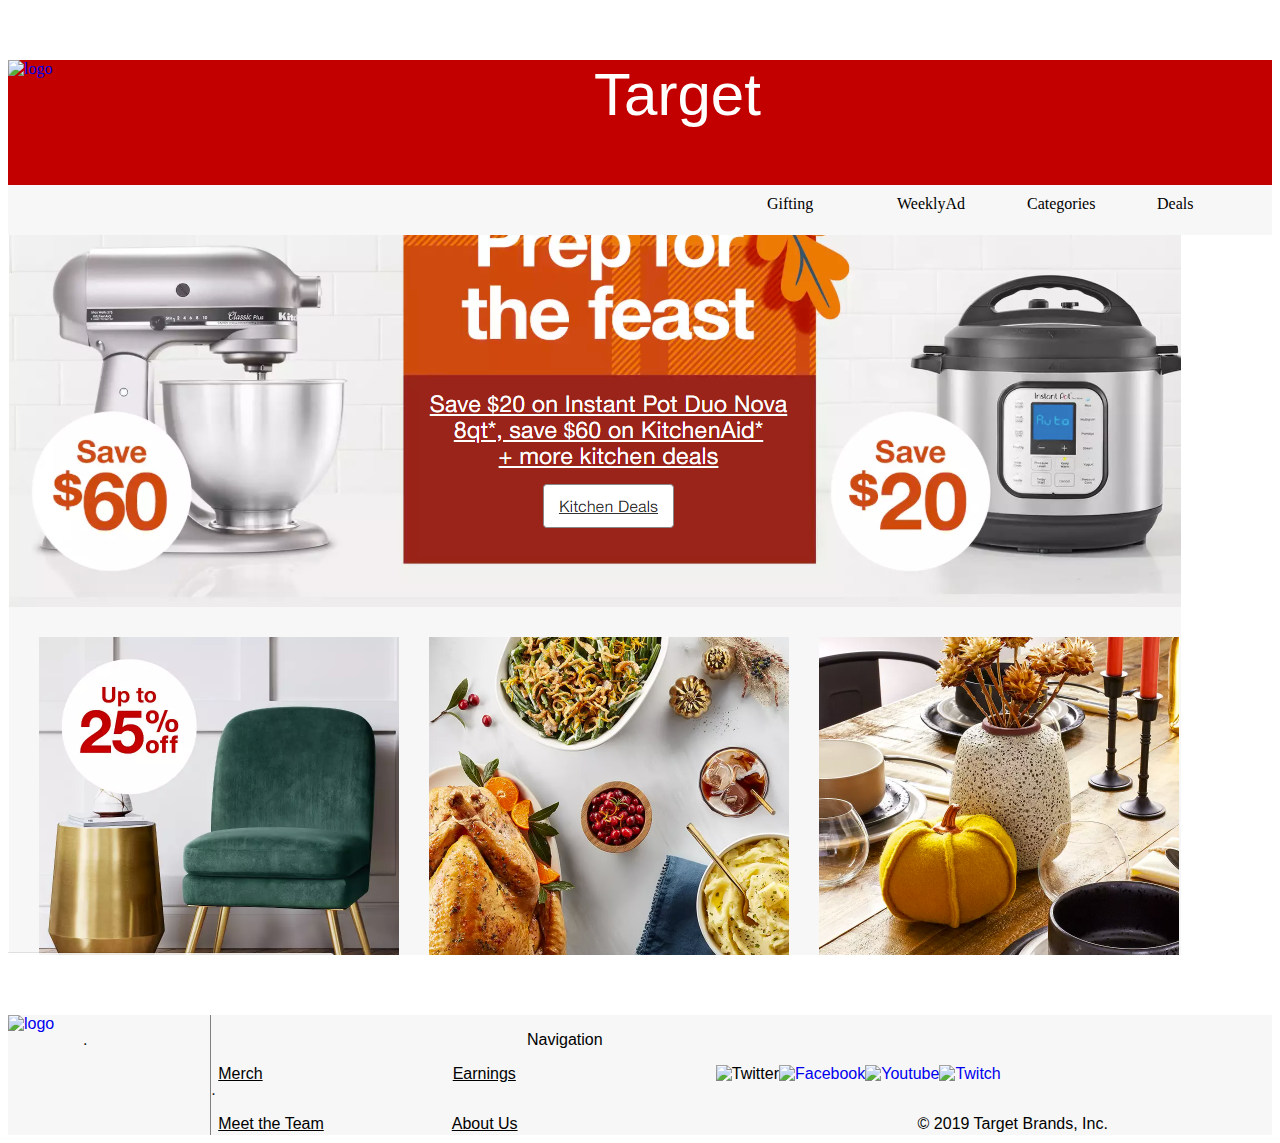
==== index.html @ 6916b709 "add" ====
<!DOCTYPE html>
<html>

<head>




</head>
<title>CSS HomePage</title>
<link rel="stylesheet" type="text/css" href="styles.css" />


<body style="background-color:white;">
	<div class="header">

		<a href="index.html" id="active"><img src="https://upload.wikimedia.org/wikipedia/commons/thumb/c/c5/Target_Corporation_logo_%28vector%29.svg/1024px-Target_Corporation_logo_%28vector%29.svg.png" id="logo" title="Logo" alt="logo"></a>
		<!-- center title, raise text-->
		<p id="title">Target</p>


	</div>
	<div class="links">
		<!-- how to make link active with padding-->
		<a href="deals.html">Deals</a>
		<a href="categories.html">Categories</a>
		<a href="weeklyad.html">WeeklyAd</a>
		<a href="gifting.html">Gifting</a>
	</div>


	<div id="page-container">
		<div id="content-wrap">
			<!-- all other page content -->
			<img class="" src="Start.png">
		</div>
		<footer class="footer">
			<a href="index.html"><img src="https://upload.wikimedia.org/wikipedia/commons/thumb/c/c5/Target_Corporation_logo_%28vector%29.svg/1024px-Target_Corporation_logo_%28vector%29.svg.png" id="logo" title="Logo" alt="logo"></a>
			<div class="vertical">
				<p id="yourText">Navigation </p><a href="merch.html" id="yourText2">Merch</a><a href="https://www.twitch.tv/team/teamrival" target="_blank"><img src="switch.PNG" id="img123"   title="Twitch"></a><a href="https://www.youtube.com/channel/UCgtbgrv5lWaMDczpdg3yesw" target="_blank"><img src="you.PNG" id="img123"  title="Youtube"></a><a href="earnings.html" id="yourText3">Earnings</a><a href="https://www.facebook.com/TeamRivalGG/" target="_blank"><img src="face.PNG" id="img123" title="Facebook"></a><a href="https://twitter.com/teamrivalgg" target="_blank"><img src="swit.PNG" id="yourimg" title="Twitter"></a>
			</div>
			<p id="break">.</p>
			<div class="verticalaa">
				<p id="break">.</p><a href="team.html" id="yourText2">Meet the Team</a><a href="about.html" id="yourText4">About Us</a><a id="yourText5">© 2019 Target Brands, Inc.</a>
			</div>


		</footer>
	</div>




</body></html>
---- styles.css ----
#logo {

	width: 75px;
	height: 75px;
	float: left;

}

#active {
	background-color: #8D57A5;

}

.header {
	width: 100%;
	height: 125px;
	background-color: #C30000;

}



.links {
	width: 100%;
	height: 50px;
	background-color: #F7F7F7;

}

.links a {
	float: right;
	width: 100px;
	height: 25px;
	color: black;
	text-decoration: none;
	padding: 10px;
	margin-right: 5px;
	margin-left: 5px;

}

.links a:hover {
	float: right;
	width: 100px;
	height: 25px;
	color:black;
	text-decoration: underline;
	padding: 10px;

}



#title {

	text-align: center;
	font-size: 60px;
	font-family: sans-serif;
	font-style: bold;
	color: white;
	float: center;

}
#page-container {
	position: relative;
	min-height: 100vh;

}

#content-wrap {
	padding-bottom: 7.5rem;
	/* Footer height */

}

.footer {
	position: absolute;
	bottom: 0;
	width: 100%;
	height: 7.5rem;
	/* Footer height */
	background-color: #F7F7F7;
	color: black;
	font-family: sans-serif;
}

.vertical {
	border-left: 1px solid grey;
	height: 7.5rem;
	position: absolute;
	left: 16%;
	font-family: sans-serif;

}

.verticalaa {
	border-left: 1px solid grey;
	height: .1rem;
	position: absolute;
	left: 16%;
	font-family: sans-serif;

}
.vertical1 {
	border-left: 1px solid grey;
	height: .1rem;
	position: absolute;
	left: 16%;
	font-family: sans-serif;

}

#yourText {
	margin-left: 40%;
	font-style: bold;
	font-family: sans-serif;

}


#yourText2 a {
	margin-left: 7px;
	margin-top: 10p;
	color: black;
	font-family: sans-serif;

}

#yourText2 {
	margin-left: 7px;
	color: black;
	font-family: sans-serif;

}

#yourText2:hover {
	margin-left: 7px;
	color: black;
	font-family: sans-serif;
}

#yourText3 a {
	margin-left: 190px;
	color: black;
	font-family: sans-serif;

}

#yourText3 {
	margin-left: 190px;
	color: black;
	font-family: sans-serif;

}

#yourText3:hover {
	margin-left: 190px;
	color: black;
	font-family: sans-serif;
}

#yourText4 a {
	margin-left: 128px;
	color: black;
	font-family: sans-serif;

}

#yourText4 {
	margin-left: 128px;
	color: black;
	font-family: sans-serif;

}

#yourText4:hover {
	margin-left: 128px;
	color: black;
	font-family: sans-serif;
}
#yourText5 {
	margin-left: 400px;
	color: black;
	font-family: sans-serif;

}
#yourimg {
	margin-left: 200px;
	color: black;
	font-family: sans-serif;
	float: right;
	
}
#yourimg:hover {
	margin-left: 200px;
	color: black;
	font-family: sans-serif;

	
}
#img123{
	float:right;
}


#active1 {
	background-color: #8D57A5;
	margin-left: 128px;
	color: white;
	font-family: sans-serif;
}

#active2 {
	background-color: #8D57A5;
	margin-left: 190px;
	color: white;
	font-family: sans-serif;
}


#break {
	color: #121212;
}

.vertical1 {
	border-left: 1px solid grey;
	height: 7.5rem;
	position: absolute;
	left: 40%;
	bottom: 0%
}

#team img {}

.playerblock {
	width: 99%;
	border: 1px solid gray;
	padding: 5px;
	background-color: #121212;
	font-style: bold;
	font-size: 20px;
	text-align: top;
	color: white;
	font-family: sans-serif;
	image-orientation: left;

}

.playerblock img {
	width: 165.19px;
	height: 165.19px;
	border: 1px solid gray;
	padding: 10px;
	margin: 20px;
}

#name {
	float: right;
	color: white;
}

.role {
	color: #8D57A5;
	font-size: 20px;
	font-family: sans-serif;
	font-style: bold;
	width: 10%;
	border: 1px solid gray;
	padding: 5px;
	background-color: #121212;
	font-style: bold;
	font-size: 20px;
	font-family: sans-serif;
	margin-left: 45px;


}

.player {
	color: white;
	font-size: 20px;
	font-family: sans-serif;
	font-style: bold;
	float: right;
}

#RivalTeam {
	color: white;
	font-style: bold;
	font-family: sans-serif;

}

#lineup img {
	width: 65.19px;
	height: 65.19px;
	border: 1px solid gray;
	padding: 10px;
	margin: 10px;
	float: right;
	float: top;
}

.first-box {
	width: 600px;
	float: left;
	background: #121212;
	height: 175px;
	color: white;
}

.first-box img {
	width: 65px;
	float: left;
	background: #121212;
	height: 65px;
	color: white;
}

.first-box h6 {
	color: #8D57A5;
	margin-left: 66px;
}
.first-box h5 {
	color: white;
	margin-left: 10px;
}

.second-box {
	width: 600px;
	float: right;
	background: #121212;
	height: 175px;
	color: white;

}

.second-box h6 {
	color: #8D57A5;
	margin-left: 66px;
}

.second-box h5 {
	color: white;
	margin-left: 10px;
}

.second-box img {
	width: 65px;
	float: left;
	background: #121212;
	height: 65px;
	color: white;
}

#info {
	color: white;
	font-family: serif;
	float: center;

}

#about {
	color: white;
	font-size: 50px;
	float: top, center;

}
#table {
	color:white;
	
}

#total{
	color:white;
	font-family: serif;
	margin-left: 10px;
	border-color:purple;
}
#CR{
	color:white;
	font-size:12px;
	display: block;
}

.lilist:hover {
	text-decoration: underline;
}


}
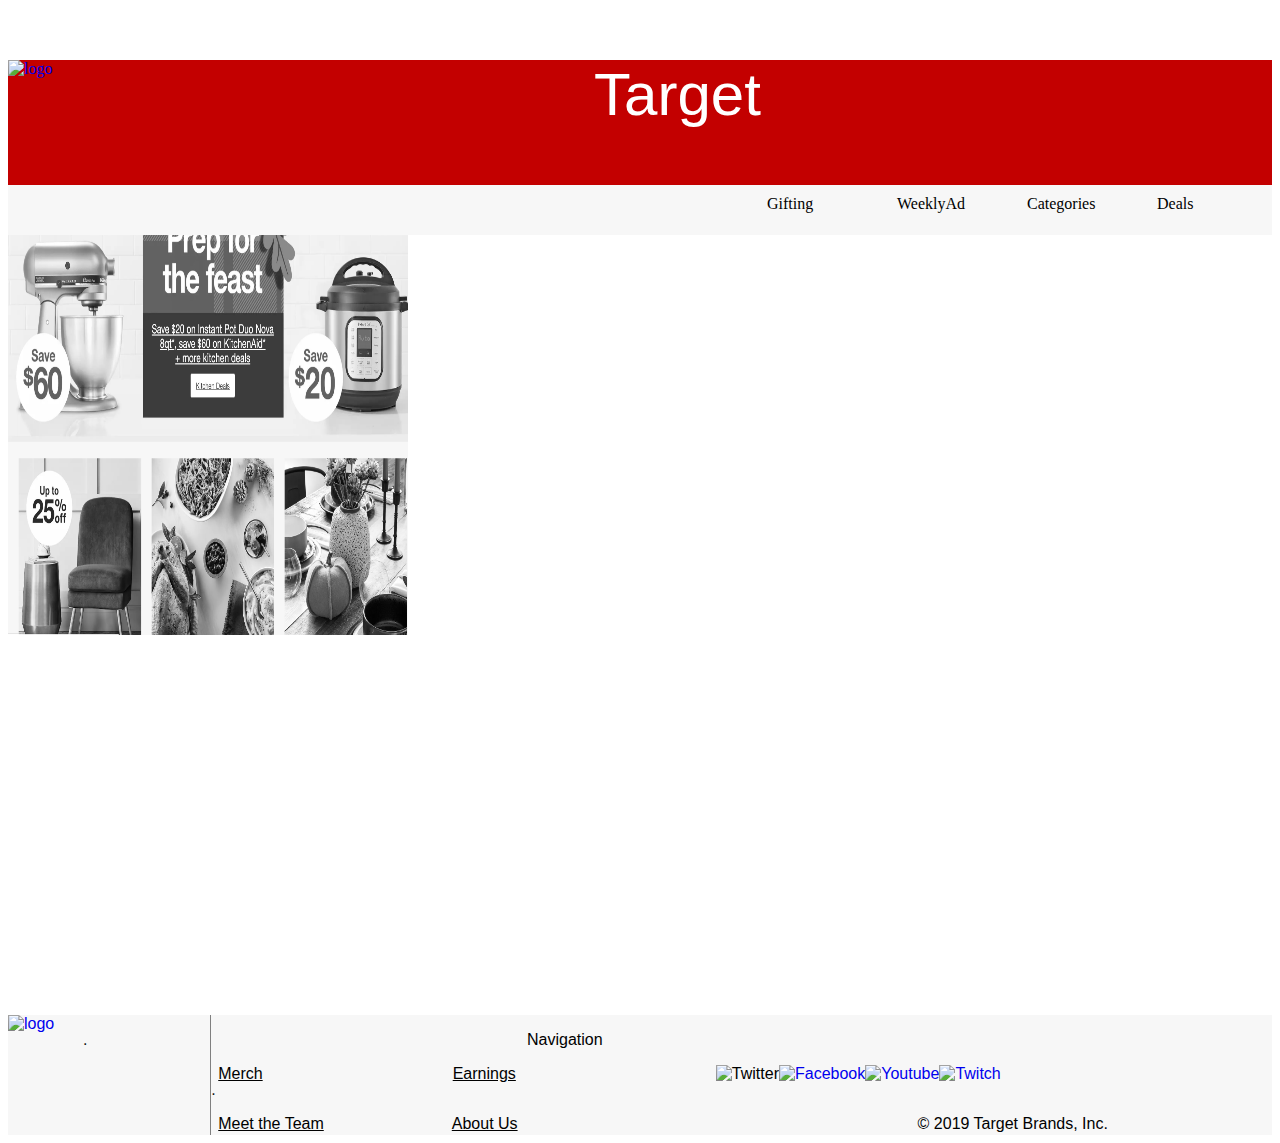
==== commit d328623c: "ad" ====
--- a/index.html
+++ b/index.html
@@ -32,7 +32,7 @@
 	<div id="page-container">
 		<div id="content-wrap">
 			<!-- all other page content -->
-			<img class="" src="Start.png">
+			<img class="homeimg" src="Start.png">
 		</div>
 		<footer class="footer">
 			<a href="index.html"><img src="https://upload.wikimedia.org/wikipedia/commons/thumb/c/c5/Target_Corporation_logo_%28vector%29.svg/1024px-Target_Corporation_logo_%28vector%29.svg.png" id="logo" title="Logo" alt="logo"></a>
--- a/styles.css
+++ b/styles.css
@@ -387,6 +387,25 @@
 .lilist:hover {
 	text-decoration: underline;
 }
-
-
-}
+img.homeimg {
+   -webkit-filter: grayscale(100%);
+   -moz-filter: grayscale(100%);
+   filter: grayscale(100%);
+   transition: all 0.5s ease;
+	width:400px;
+	height:400px;
+ }
+
+ img.homeimg:hover {
+   -webkit-filter: grayscale(0%);
+   -moz-filter: grayscale(0%);
+   filter: grayscale(0%);
+	 width:400px;
+	height:400px;
+ }
+
+
+
+
+
+}
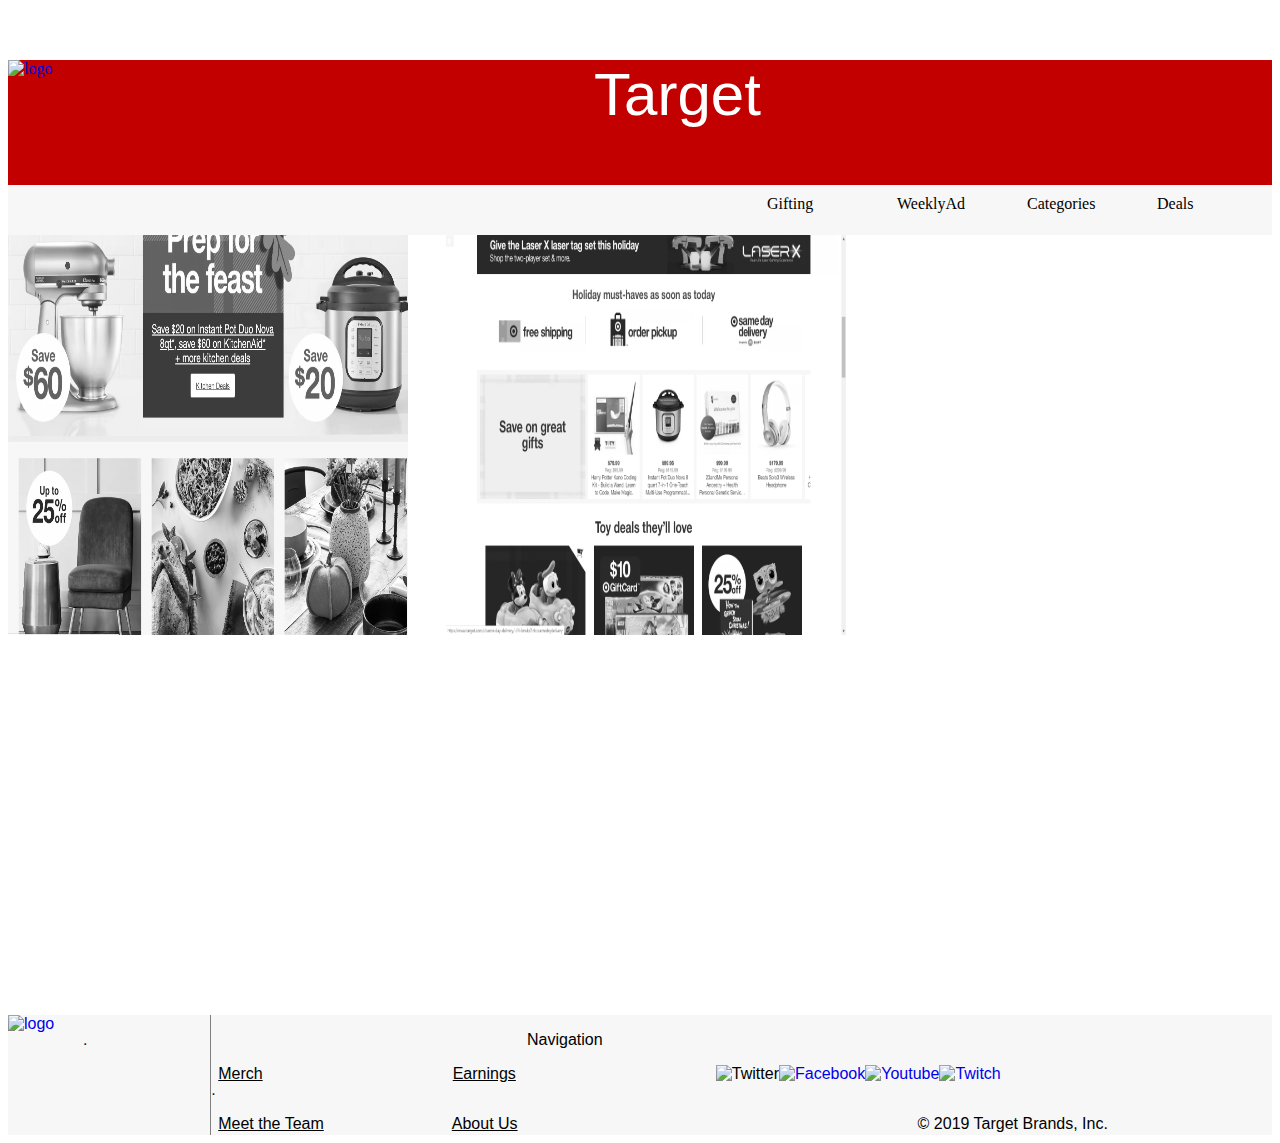
==== commit b9388763: "k" ====
--- a/index.html
+++ b/index.html
@@ -32,12 +32,15 @@
 	<div id="page-container">
 		<div id="content-wrap">
 			<!-- all other page content -->
-			<img class="homeimg" src="Start.png">
+			<span class="homeimg"><img class="homeimg" src="Start.png">Sales</span>
+			<span class="homeimg"><img class="homeimg" src="End.png">Gifts</span>
+
+
 		</div>
 		<footer class="footer">
 			<a href="index.html"><img src="https://upload.wikimedia.org/wikipedia/commons/thumb/c/c5/Target_Corporation_logo_%28vector%29.svg/1024px-Target_Corporation_logo_%28vector%29.svg.png" id="logo" title="Logo" alt="logo"></a>
 			<div class="vertical">
-				<p id="yourText">Navigation </p><a href="merch.html" id="yourText2">Merch</a><a href="https://www.twitch.tv/team/teamrival" target="_blank"><img src="switch.PNG" id="img123"   title="Twitch"></a><a href="https://www.youtube.com/channel/UCgtbgrv5lWaMDczpdg3yesw" target="_blank"><img src="you.PNG" id="img123"  title="Youtube"></a><a href="earnings.html" id="yourText3">Earnings</a><a href="https://www.facebook.com/TeamRivalGG/" target="_blank"><img src="face.PNG" id="img123" title="Facebook"></a><a href="https://twitter.com/teamrivalgg" target="_blank"><img src="swit.PNG" id="yourimg" title="Twitter"></a>
+				<p id="yourText">Navigation </p><a href="merch.html" id="yourText2">Merch</a><a href="https://www.twitch.tv/team/teamrival" target="_blank"><img src="switch.PNG" id="img123" title="Twitch"></a><a href="https://www.youtube.com/channel/UCgtbgrv5lWaMDczpdg3yesw" target="_blank"><img src="you.PNG" id="img123" title="Youtube"></a><a href="earnings.html" id="yourText3">Earnings</a><a href="https://www.facebook.com/TeamRivalGG/" target="_blank"><img src="face.PNG" id="img123" title="Facebook"></a><a href="https://twitter.com/teamrivalgg" target="_blank"><img src="swit.PNG" id="yourimg" title="Twitter"></a>
 			</div>
 			<p id="break">.</p>
 			<div class="verticalaa">
@@ -50,5 +53,6 @@
 
 
 
+</body>
 
-</body></html>
+</html>
--- a/styles.css
+++ b/styles.css
@@ -387,25 +387,31 @@
 .lilist:hover {
 	text-decoration: underline;
 }
-img.homeimg {
+.homeimg {
    -webkit-filter: grayscale(100%);
    -moz-filter: grayscale(100%);
    filter: grayscale(100%);
    transition: all 0.5s ease;
 	width:400px;
 	height:400px;
+	color:white;
  }
 
- img.homeimg:hover {
+ .homeimg:hover {
    -webkit-filter: grayscale(0%);
    -moz-filter: grayscale(0%);
    filter: grayscale(0%);
 	 width:400px;
 	height:400px;
+	 color:black;
  }
-
-
-
-
-
-}
+.img2{
+	color:transparent;
+}
+.img2:hover{
+	color:black;
+}
+
+
+
+}
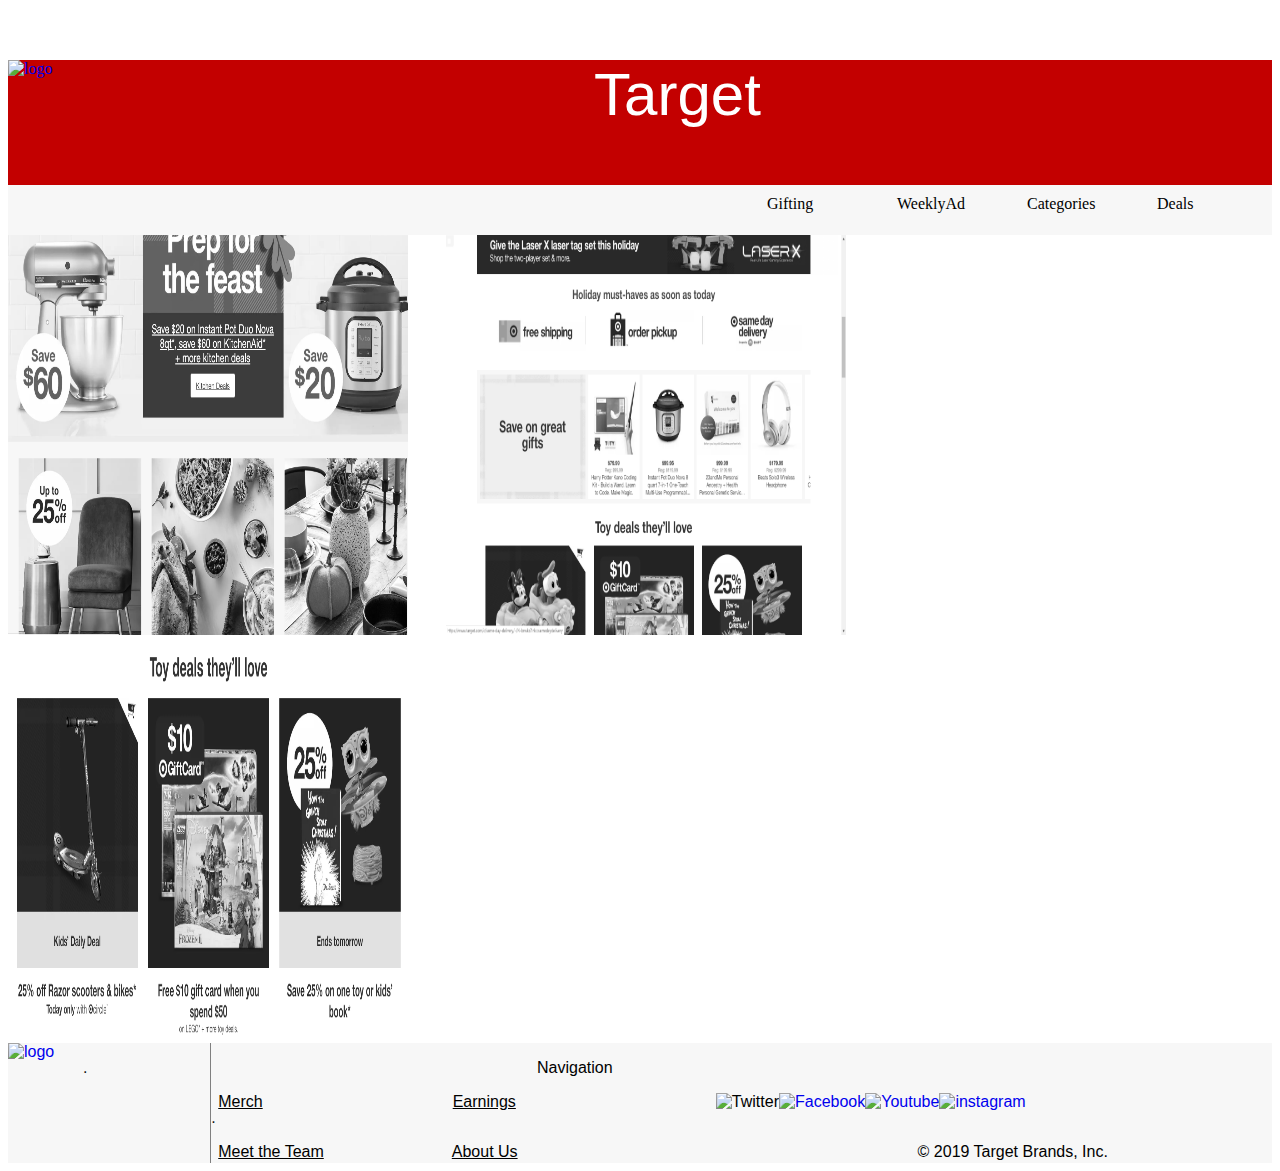
==== commit 2d338dd0: "i9" ====
--- a/index.html
+++ b/index.html
@@ -34,13 +34,14 @@
 			<!-- all other page content -->
 			<span class="homeimg"><img class="homeimg" src="Start.png">Sales</span>
 			<span class="homeimg"><img class="homeimg" src="End.png">Gifts</span>
+			<span class="homeimg"><img class="homeimg" src="ToyDeals.PNG">Toy Deals</span>
 
 
 		</div>
 		<footer class="footer">
 			<a href="index.html"><img src="https://upload.wikimedia.org/wikipedia/commons/thumb/c/c5/Target_Corporation_logo_%28vector%29.svg/1024px-Target_Corporation_logo_%28vector%29.svg.png" id="logo" title="Logo" alt="logo"></a>
 			<div class="vertical">
-				<p id="yourText">Navigation </p><a href="merch.html" id="yourText2">Merch</a><a href="https://www.twitch.tv/team/teamrival" target="_blank"><img src="switch.PNG" id="img123" title="Twitch"></a><a href="https://www.youtube.com/channel/UCgtbgrv5lWaMDczpdg3yesw" target="_blank"><img src="you.PNG" id="img123" title="Youtube"></a><a href="earnings.html" id="yourText3">Earnings</a><a href="https://www.facebook.com/TeamRivalGG/" target="_blank"><img src="face.PNG" id="img123" title="Facebook"></a><a href="https://twitter.com/teamrivalgg" target="_blank"><img src="swit.PNG" id="yourimg" title="Twitter"></a>
+				<p id="yourText">Navigation </p><a href="merch.html" id="yourText2">Merch</a><a href="https://instagram.com/target?igshid=ogr5b31is0ik" target="_blank"><img src="switch.PNG" id="img123" title="instagram"></a><a href="https://www.youtube.com/user/Target" target="_blank"><img src="you.PNG" id="img123" title="Youtube"></a><a href="earnings.html" id="yourText3">Earnings</a><a href="https://www.facebook.com/Target/" target="_blank"><img src="face.PNG" id="img123" title="Facebook"></a><a href="https://twitter.com/target" target="_blank"><img src="swit.PNG" id="yourimg" title="Twitter"></a>
 			</div>
 			<p id="break">.</p>
 			<div class="verticalaa">
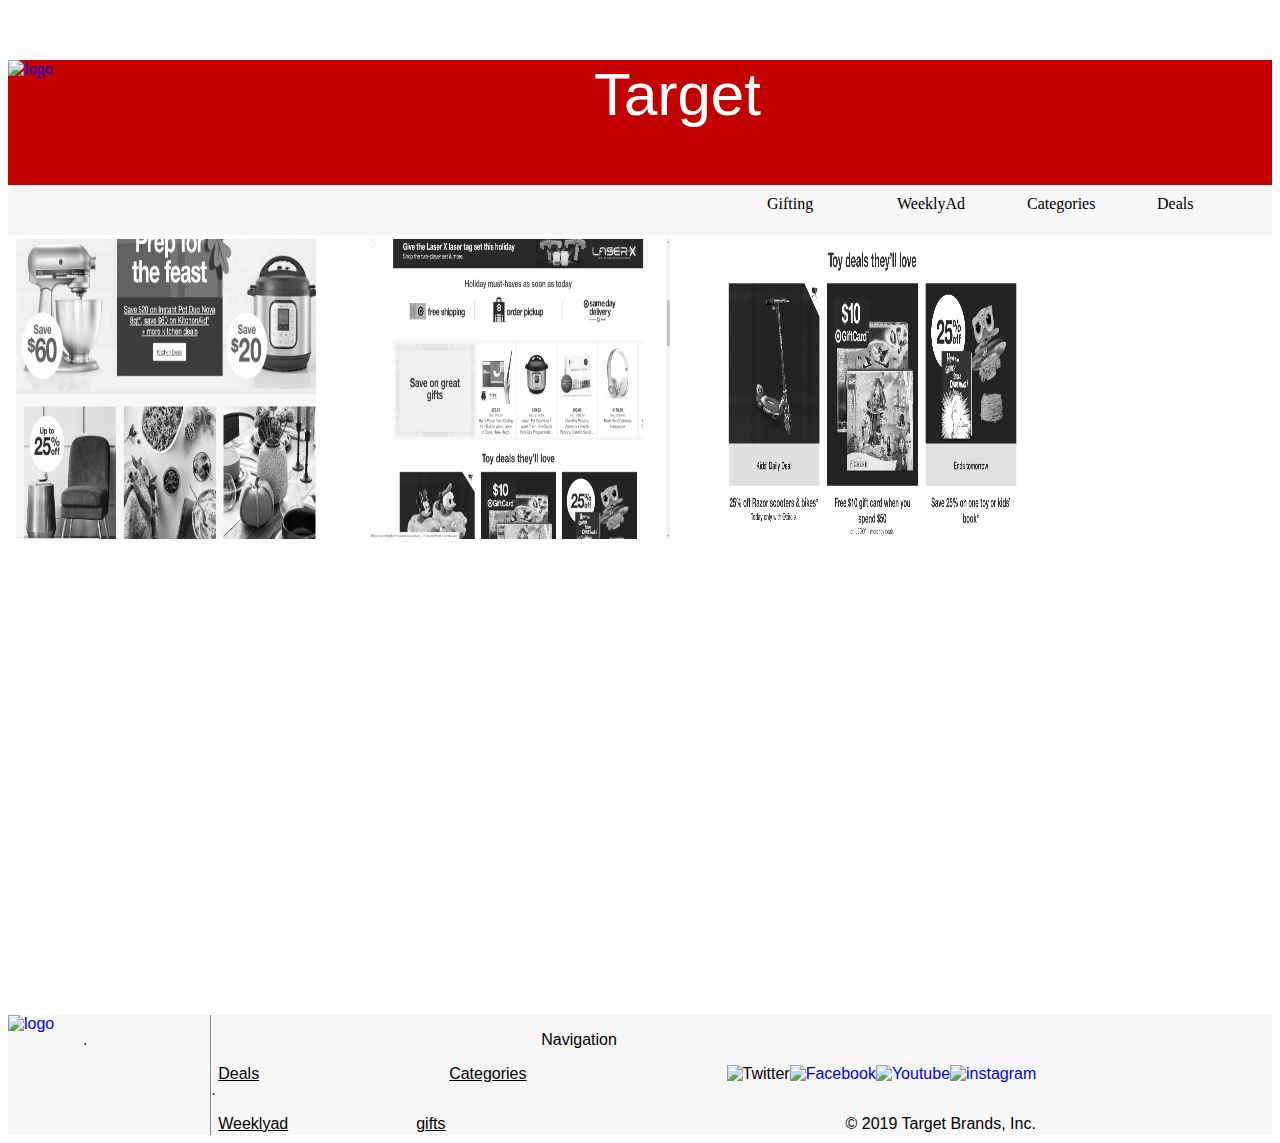
==== commit 7ecef1d4: "6" ====
--- a/index.html
+++ b/index.html
@@ -38,14 +38,15 @@
 
 
 		</div>
+
 		<footer class="footer">
 			<a href="index.html"><img src="https://upload.wikimedia.org/wikipedia/commons/thumb/c/c5/Target_Corporation_logo_%28vector%29.svg/1024px-Target_Corporation_logo_%28vector%29.svg.png" id="logo" title="Logo" alt="logo"></a>
 			<div class="vertical">
-				<p id="yourText">Navigation </p><a href="merch.html" id="yourText2">Merch</a><a href="https://instagram.com/target?igshid=ogr5b31is0ik" target="_blank"><img src="switch.PNG" id="img123" title="instagram"></a><a href="https://www.youtube.com/user/Target" target="_blank"><img src="you.PNG" id="img123" title="Youtube"></a><a href="earnings.html" id="yourText3">Earnings</a><a href="https://www.facebook.com/Target/" target="_blank"><img src="face.PNG" id="img123" title="Facebook"></a><a href="https://twitter.com/target" target="_blank"><img src="swit.PNG" id="yourimg" title="Twitter"></a>
+				<p id="yourText">Navigation </p><a href="deals.html" id="yourText2">Deals</a><a href="https://instagram.com/target?igshid=ogr5b31is0ik" target="_blank"><img src="switch.PNG" id="img123" title="instagram"></a><a href="https://www.youtube.com/user/Target" target="_blank"><img src="you.PNG" id="img123" title="Youtube"></a><a href="categories.html" id="yourText3">Categories</a><a href="https://www.facebook.com/Target/" target="_blank"><img src="face.PNG" id="img123" title="Facebook"></a><a href="https://twitter.com/target" target="_blank"><img src="swit.PNG" id="yourimg" title="Twitter"></a>
 			</div>
 			<p id="break">.</p>
 			<div class="verticalaa">
-				<p id="break">.</p><a href="team.html" id="yourText2">Meet the Team</a><a href="about.html" id="yourText4">About Us</a><a id="yourText5">© 2019 Target Brands, Inc.</a>
+				<p id="break">.</p><a href="weeklyad.html" id="yourText2">Weeklyad</a><a href="gifting.html" id="yourText4">gifts</a><a id="yourText5">© 2019 Target Brands, Inc.</a>
 			</div>
 
 
--- a/styles.css
+++ b/styles.css
@@ -1,4 +1,3 @@
-
 #logo {
 
 	width: 75px;
@@ -44,7 +43,7 @@
 	float: right;
 	width: 100px;
 	height: 25px;
-	color:black;
+	color: black;
 	text-decoration: underline;
 	padding: 10px;
 
@@ -62,6 +61,7 @@
 	float: center;
 
 }
+
 #page-container {
 	position: relative;
 	min-height: 100vh;
@@ -102,6 +102,7 @@
 	font-family: sans-serif;
 
 }
+
 .vertical1 {
 	border-left: 1px solid grey;
 	height: .1rem;
@@ -179,28 +180,32 @@
 	color: black;
 	font-family: sans-serif;
 }
+
 #yourText5 {
 	margin-left: 400px;
 	color: black;
 	font-family: sans-serif;
 
 }
+
 #yourimg {
 	margin-left: 200px;
 	color: black;
 	font-family: sans-serif;
 	float: right;
-	
-}
+
+}
+
 #yourimg:hover {
 	margin-left: 200px;
 	color: black;
 	font-family: sans-serif;
 
-	
-}
-#img123{
-	float:right;
+
+}
+
+#img123 {
+	float: right;
 }
 
 
@@ -322,6 +327,7 @@
 	color: #8D57A5;
 	margin-left: 66px;
 }
+
 .first-box h5 {
 	color: white;
 	margin-left: 10px;
@@ -367,51 +373,68 @@
 	float: top, center;
 
 }
+
 #table {
-	color:white;
-	
-}
-
-#total{
-	color:white;
+	color: white;
+
+}
+
+#total {
+	color: white;
 	font-family: serif;
 	margin-left: 10px;
-	border-color:purple;
-}
-#CR{
-	color:white;
-	font-size:12px;
+	border-color: purple;
+}
+
+#CR {
+	color: white;
+	font-size: 12px;
 	display: block;
 }
 
 .lilist:hover {
 	text-decoration: underline;
-}
+	color: black;
+	font-size: 16px;
+}
+.lilist{
+	color:black;
+	font-size: 16px;
+	
+}
+
 .homeimg {
-   -webkit-filter: grayscale(100%);
-   -moz-filter: grayscale(100%);
-   filter: grayscale(100%);
-   transition: all 0.5s ease;
-	width:400px;
-	height:400px;
-	color:white;
- }
-
- .homeimg:hover {
-   -webkit-filter: grayscale(0%);
-   -moz-filter: grayscale(0%);
-   filter: grayscale(0%);
-	 width:400px;
-	height:400px;
-	 color:black;
- }
-.img2{
-	color:transparent;
-}
-.img2:hover{
-	color:black;
-}
-
-
-
-}
+	-webkit-filter: grayscale(100%);
+	-moz-filter: grayscale(100%);
+	filter: grayscale(100%);
+	transition: all 0.5s ease;
+	width: 300px;
+	height: 300px;
+	color: white;
+	margin: 4px;
+}
+
+.homeimg:hover {
+	-webkit-filter: grayscale(0%);
+	-moz-filter: grayscale(0%);
+	filter: grayscale(0%);
+	width: 400px;
+	height: 400px;
+	color: black;
+	margin: 4px;
+}
+
+.img2 {
+	color: transparent;
+}
+
+.img2:hover {
+	color: black;
+}
+
+.hidden {
+	opacity: 0%;
+	margin: 4px;
+	width: 300px;
+	height: 300px;
+}
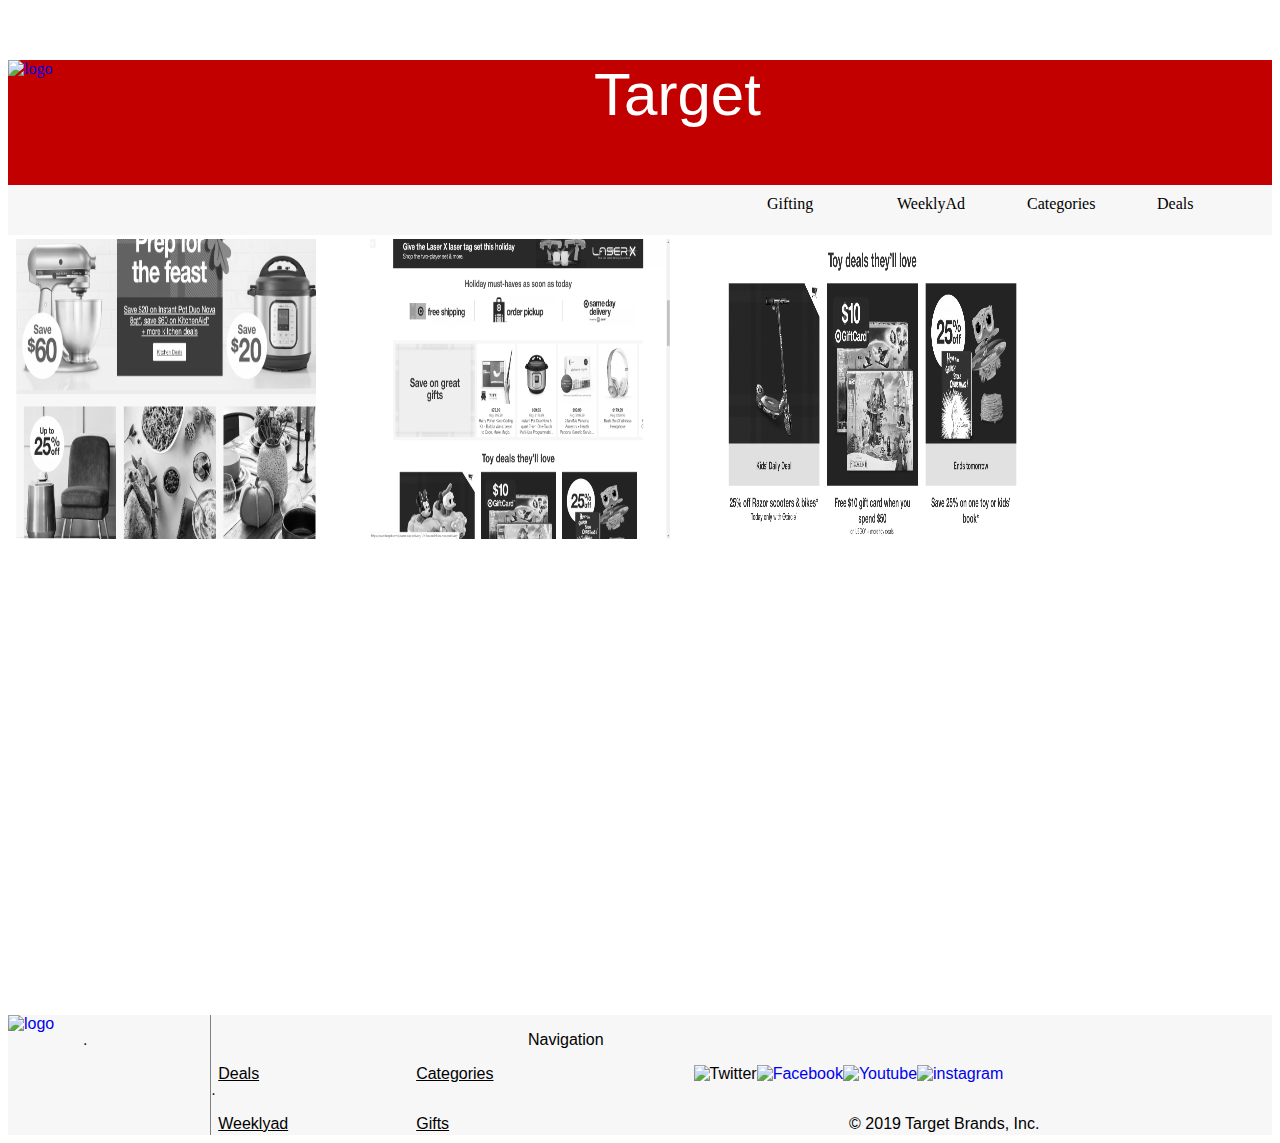
==== commit 8463af3a: "d" ====
--- a/index.html
+++ b/index.html
@@ -46,7 +46,7 @@
 			</div>
 			<p id="break">.</p>
 			<div class="verticalaa">
-				<p id="break">.</p><a href="weeklyad.html" id="yourText2">Weeklyad</a><a href="gifting.html" id="yourText4">gifts</a><a id="yourText5">© 2019 Target Brands, Inc.</a>
+				<p id="break">.</p><a href="weeklyad.html" id="yourText2">Weeklyad</a><a href="gifting.html" id="yourText4">Gifts</a><a id="yourText5">© 2019 Target Brands, Inc.</a>
 			</div>
 
 
@@ -55,6 +55,4 @@
 
 
 
-</body>
-
-</html>
+</body></html>
--- a/styles.css
+++ b/styles.css
@@ -149,14 +149,14 @@
 }
 
 #yourText3 {
-	margin-left: 190px;
+	margin-left: 157px;
 	color: black;
 	font-family: sans-serif;
 
 }
 
 #yourText3:hover {
-	margin-left: 190px;
+	margin-left: 157px;
 	color: black;
 	font-family: sans-serif;
 }
@@ -397,10 +397,11 @@
 	color: black;
 	font-size: 16px;
 }
-.lilist{
-	color:black;
+
+.lilist {
+	color: black;
 	font-size: 16px;
-	
+
 }
 
 .homeimg {
@@ -438,3 +439,7 @@
 	width: 300px;
 	height: 300px;
 }
+
+#activelink {
+	text-decoration: underline;
+}
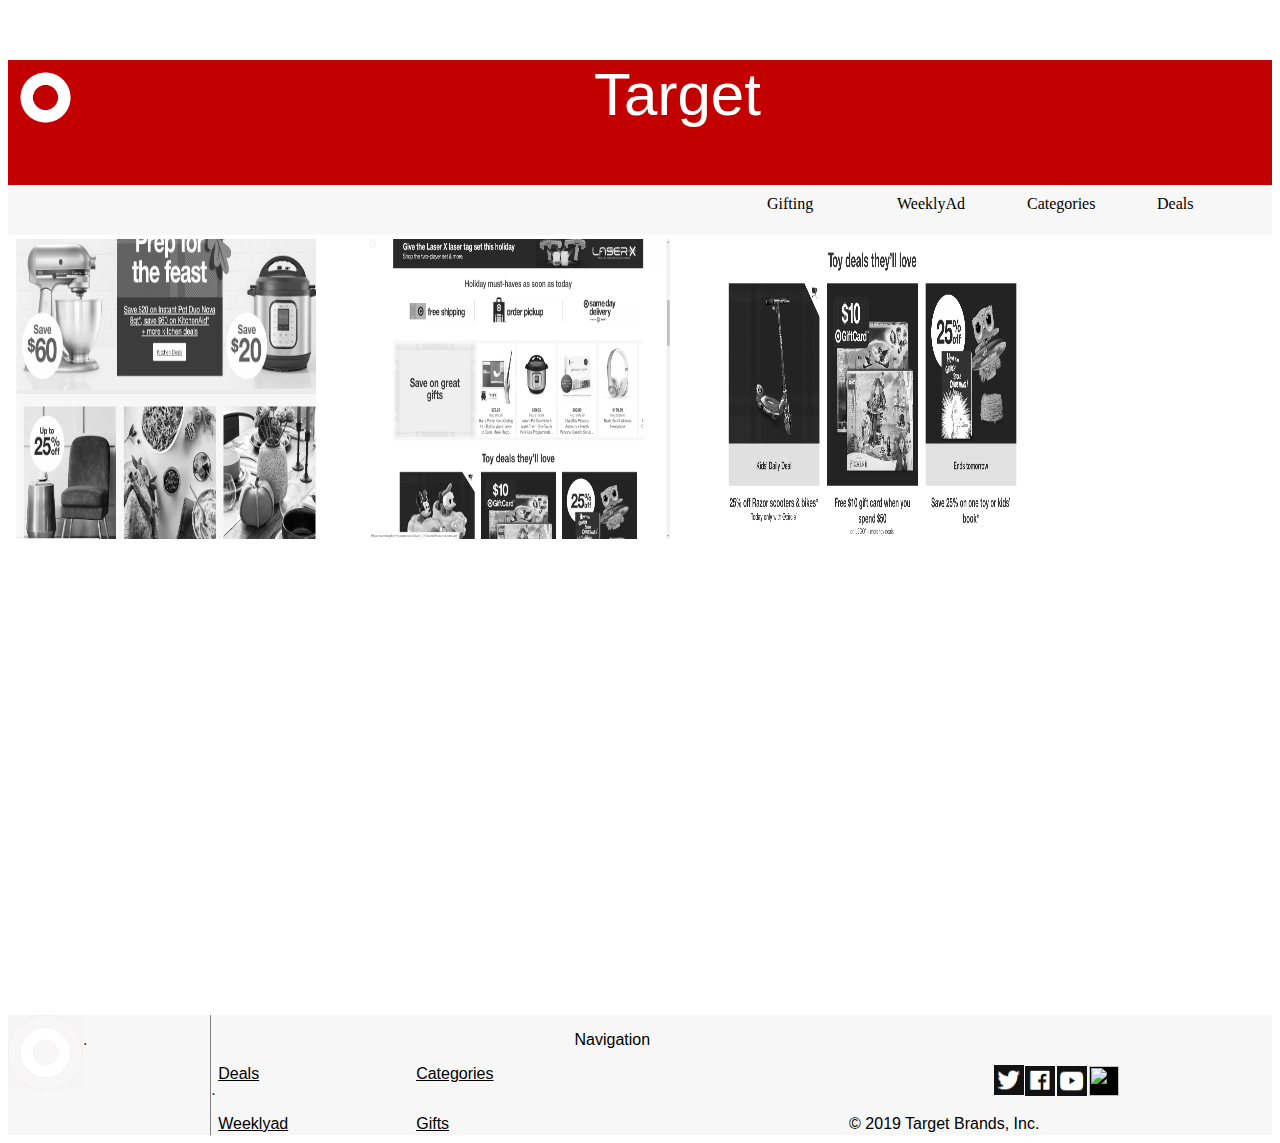
==== commit 10e59801: "cv" ====
--- a/index.html
+++ b/index.html
@@ -14,7 +14,7 @@
 <body style="background-color:white;">
 	<div class="header">
 
-		<a href="index.html" id="active"><img src="https://upload.wikimedia.org/wikipedia/commons/thumb/c/c5/Target_Corporation_logo_%28vector%29.svg/1024px-Target_Corporation_logo_%28vector%29.svg.png" id="logo" title="Logo" alt="logo"></a>
+		<a href="index.html" id="active"><img src="LOGO1.png" id="logo" title="Logo" alt="logo"></a>
 		<!-- center title, raise text-->
 		<p id="title">Target</p>
 
@@ -40,9 +40,9 @@
 		</div>
 
 		<footer class="footer">
-			<a href="index.html"><img src="https://upload.wikimedia.org/wikipedia/commons/thumb/c/c5/Target_Corporation_logo_%28vector%29.svg/1024px-Target_Corporation_logo_%28vector%29.svg.png" id="logo" title="Logo" alt="logo"></a>
+			<a href="index.html"><img src="LOGO2.png" id="logo" title="Logo" alt="logo"></a>
 			<div class="vertical">
-				<p id="yourText">Navigation </p><a href="deals.html" id="yourText2">Deals</a><a href="https://instagram.com/target?igshid=ogr5b31is0ik" target="_blank"><img src="switch.PNG" id="img123" title="instagram"></a><a href="https://www.youtube.com/user/Target" target="_blank"><img src="you.PNG" id="img123" title="Youtube"></a><a href="categories.html" id="yourText3">Categories</a><a href="https://www.facebook.com/Target/" target="_blank"><img src="face.PNG" id="img123" title="Facebook"></a><a href="https://twitter.com/target" target="_blank"><img src="swit.PNG" id="yourimg" title="Twitter"></a>
+				<p id="yourText">Navigation </p><a href="deals.html" id="yourText2">Deals</a><a href="https://instagram.com/target?igshid=ogr5b31is0ik" target="_blank"><img src="https://encrypted-tbn0.gstatic.com/images?q=tbn:ANd9GcRzbVks23Q-WmScVyBc_RwsA0Jiy3YVCugGokyjWvcCuGV6_pPL:https://clipground.com/images/black-instagram-logo-png-19.jpg&s" id="img123" title="instagram"></a><a href="https://www.youtube.com/user/Target" target="_blank"><img src="you.PNG" id="img123" title="Youtube"></a><a href="categories.html" id="yourText3">Categories</a><a href="https://www.facebook.com/Target/" target="_blank"><img src="face.PNG" id="img123" title="Facebook"></a><a href="https://twitter.com/target" target="_blank"><img src="swit.PNG" id="yourimg" title="Twitter"></a>
 			</div>
 			<p id="break">.</p>
 			<div class="verticalaa">
--- a/styles.css
+++ b/styles.css
@@ -189,23 +189,28 @@
 }
 
 #yourimg {
-	margin-left: 200px;
-	color: black;
-	font-family: sans-serif;
-	float: right;
-
-}
-
-#yourimg:hover {
-	margin-left: 200px;
-	color: black;
-	font-family: sans-serif;
-
+	margin-left: 500px;
+	color: black;
+	font-family: sans-serif;
+	float: right;
+	width:30px;
+	height:30px;
 
 }
 
 #img123 {
 	float: right;
+	width:30px;
+	height:30px;
+	background-color:black;
+	margin:1px;
+	color:black;
+}
+#img123:img {
+	float: right;
+	width:30px;
+	height:30px;
+	background-color:black;
 }
 
 
@@ -443,3 +448,30 @@
 #activelink {
 	text-decoration: underline;
 }
+#logo {
+	-webkit-animation: color_change 1s infinite alternate;
+	-moz-animation: color_change 1s infinite alternate;
+	-ms-animation: color_change 1s infinite alternate;
+	-o-animation: color_change 1s infinite alternate;
+	animation: color_change 1s infinite alternate;
+}
+@-webkit-keyframes color_change {
+	from { background-color: blue; }
+	to { background-color: red; }
+}
+@-moz-keyframes color_change {
+	from { background-color: blue; }
+	to { background-color: red; }
+}
+@-ms-keyframes color_change {
+	from { background-color: blue; }
+	to { background-color: red; }
+}
+@-o-keyframes color_change {
+	from { background-color: blue; }
+	to { background-color: red; }
+}
+@keyframes color_change {
+	from { background-color: blue; }
+	to { background-color: red; }
+}